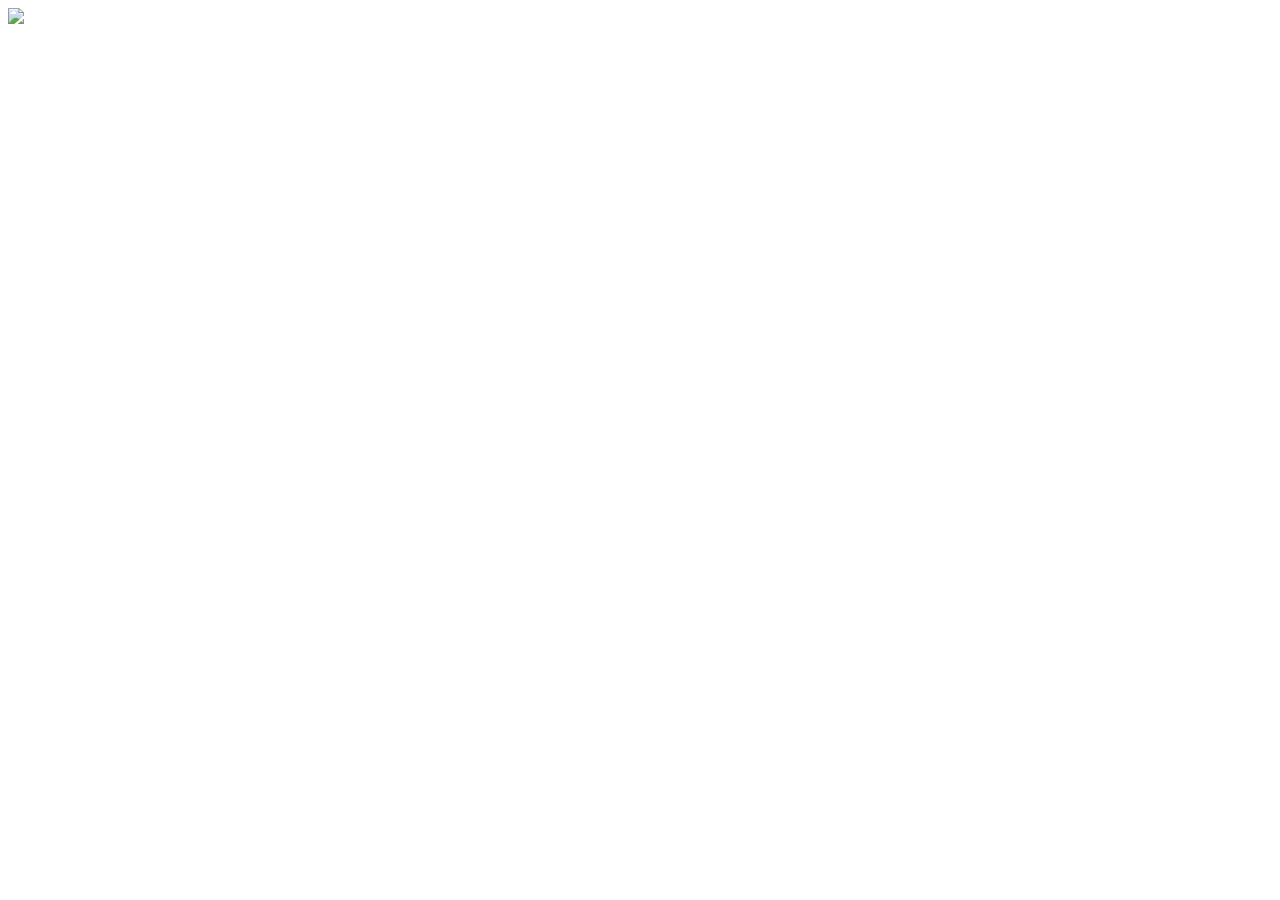
==== src/main/resources/templates/boardList.html @ 8fe09909 "위대한 여정" ====
<!DOCTYPE html>
<html lang="en">
<head>
    <meta charset="UTF-8">
    <title>게시글 목록</title>
</head>
<body>
<div class="container">
    <a href="/board/write"> <img src="http://www.tvdaily.co.kr/upimages/gisaimg/202409/1725611869_1725018.jpg"> </a>
</div>
</body>
</html>
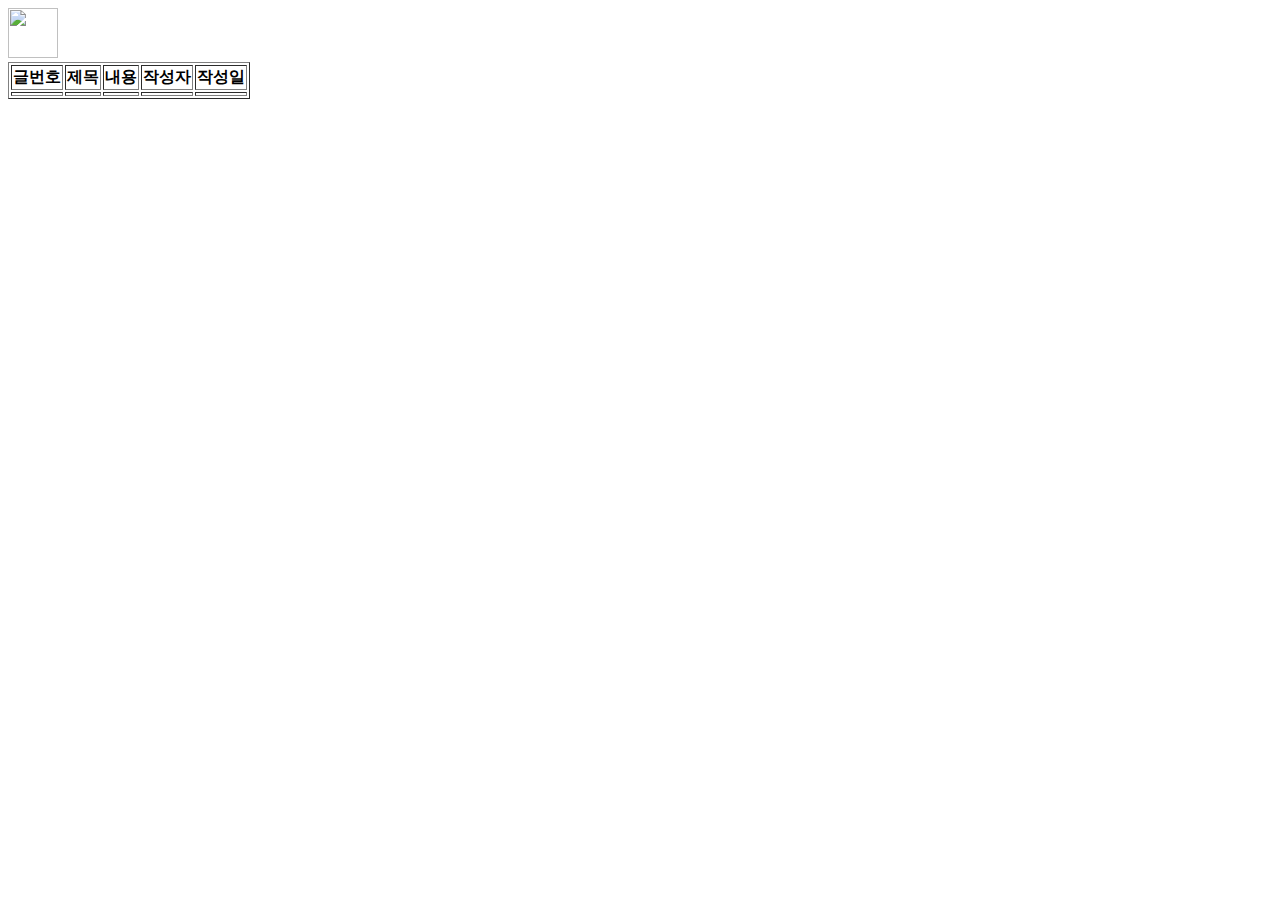
==== commit d083b03d: "데이터 저장하고 리스트 출력" ====
--- a/src/main/resources/templates/boardList.html
+++ b/src/main/resources/templates/boardList.html
@@ -1,12 +1,39 @@
 <!DOCTYPE html>
-<html lang="en">
+<html lang="en" xmlns:th="http://www.w3.org/1999/xhtml">
 <head>
     <meta charset="UTF-8">
     <title>게시글 목록</title>
 </head>
 <body>
 <div class="container">
-    <a href="/board/write"> <img src="http://www.tvdaily.co.kr/upimages/gisaimg/202409/1725611869_1725018.jpg"> </a>
+    <div>
+        <a href="/board/write"> <img style = "width:50px; height:50px;" src="http://www.tvdaily.co.kr/upimages/gisaimg/202409/1725611869_1725018.jpg"> </a>
+    </div>
+    <div>
+        <table border="1">
+            <thead>
+            <tr>
+                <th>글번호</th>
+                <th>제목</th>
+                <th>내용</th>
+                <th>작성자</th>
+                <th>작성일</th>
+            </tr>
+            </thead>
+            <tbody>
+            <tr th:each="board : ${boardList}">
+            <td th:text="${board.boardId}"></td>
+            <td th:text="${board.title}"></td>
+            <td th:text="${board.content}"></td>
+            <td th:text="${board.writer}"></td>
+            <td th:text="${board.dow}"></td>
+
+            </tr>
+            </tbody>
+        </table>
+
+    </div>
 </div>
+
 </body>
 </html>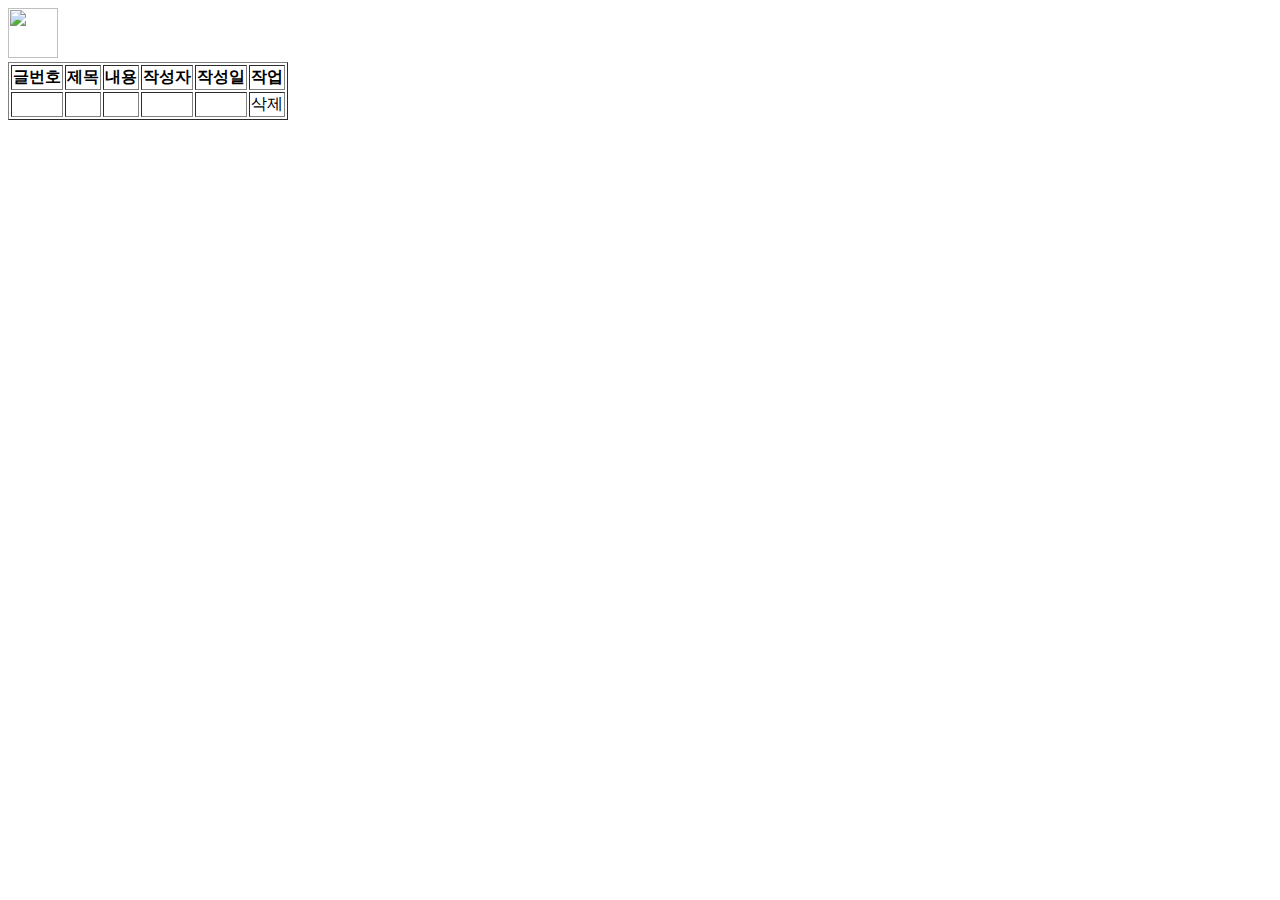
==== commit 160667ca: "목록 수정" ====
--- a/src/main/resources/templates/boardList.html
+++ b/src/main/resources/templates/boardList.html
@@ -18,6 +18,7 @@
                 <th>내용</th>
                 <th>작성자</th>
                 <th>작성일</th>
+                <th>작업</th>
             </tr>
             </thead>
             <tbody>
@@ -27,6 +28,7 @@
             <td th:text="${board.content}"></td>
             <td th:text="${board.writer}"></td>
             <td th:text="${board.dow}"></td>
+            <td><a href="https://www.flaticon.com/kr/free-icons/-"></a> 삭제</td>
 
             </tr>
             </tbody>
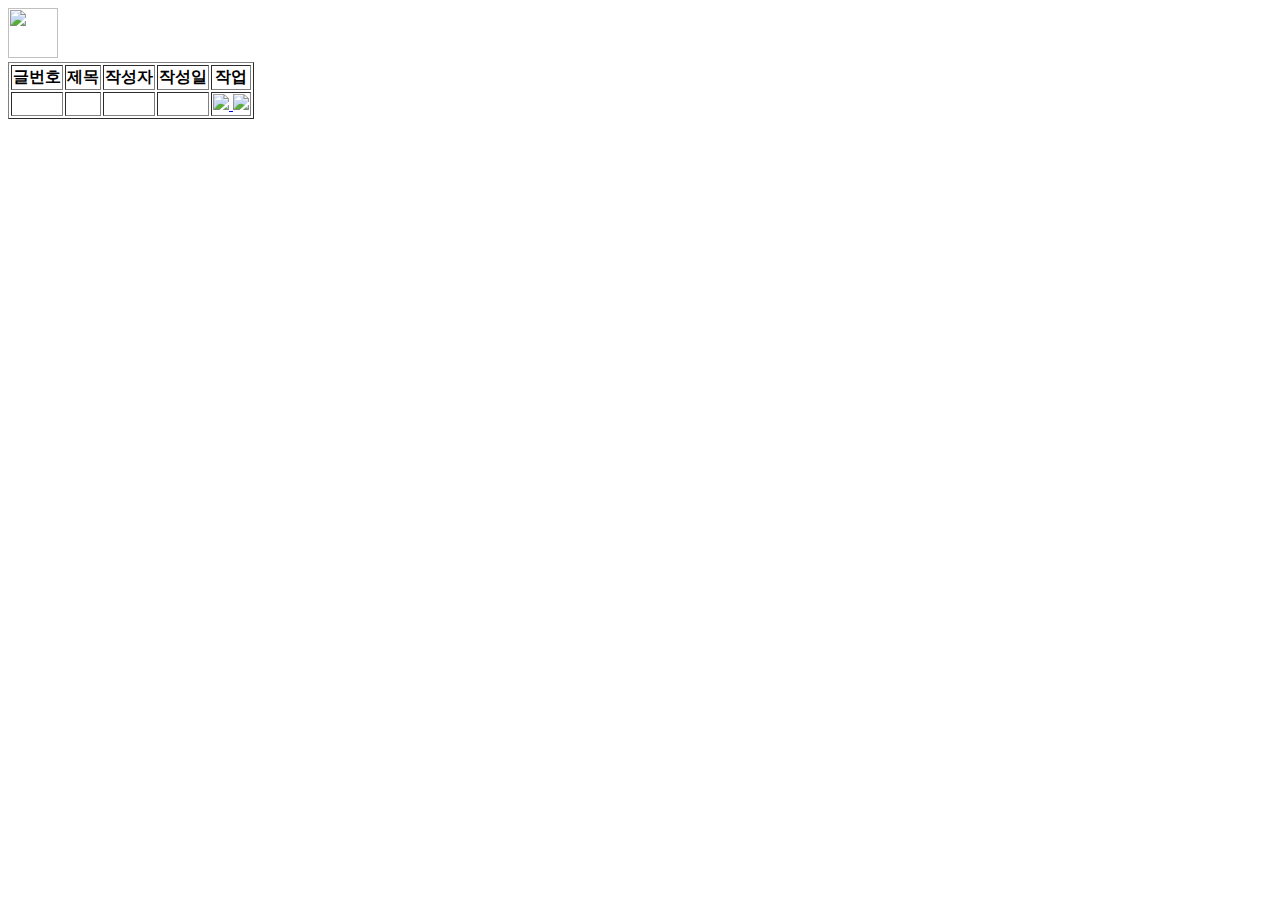
==== commit 7672e850: "수정, 상세" ====
--- a/src/main/resources/templates/boardList.html
+++ b/src/main/resources/templates/boardList.html
@@ -15,7 +15,6 @@
             <tr>
                 <th>글번호</th>
                 <th>제목</th>
-                <th>내용</th>
                 <th>작성자</th>
                 <th>작성일</th>
                 <th>작업</th>
@@ -24,11 +23,17 @@
             <tbody>
             <tr th:each="board : ${boardList}">
             <td th:text="${board.boardId}"></td>
-            <td th:text="${board.title}"></td>
-            <td th:text="${board.content}"></td>
+            <td th:text="${board.content}"> <a href ="/board/detail?boardId=#{boardId}"></a> </td>
             <td th:text="${board.writer}"></td>
-            <td th:text="${board.dow}"></td>
-            <td><a href="https://www.flaticon.com/kr/free-icons/-"></a> 삭제</td>
+            <td th:text="${#dates.format(board.dow, 'yyyy년 MM월 dd일 HH시 mm분 ss초')}"></td>
+            <td>
+                <a href ="/board/modify">
+                    <img style="width:25px; height:25ps;" src="/modify.png">
+                </a>
+                <a href ="/board/delete">
+                    <img style="width:25px; height:25ps;" src="/delete.png">
+                </a>
+            </td>
 
             </tr>
             </tbody>
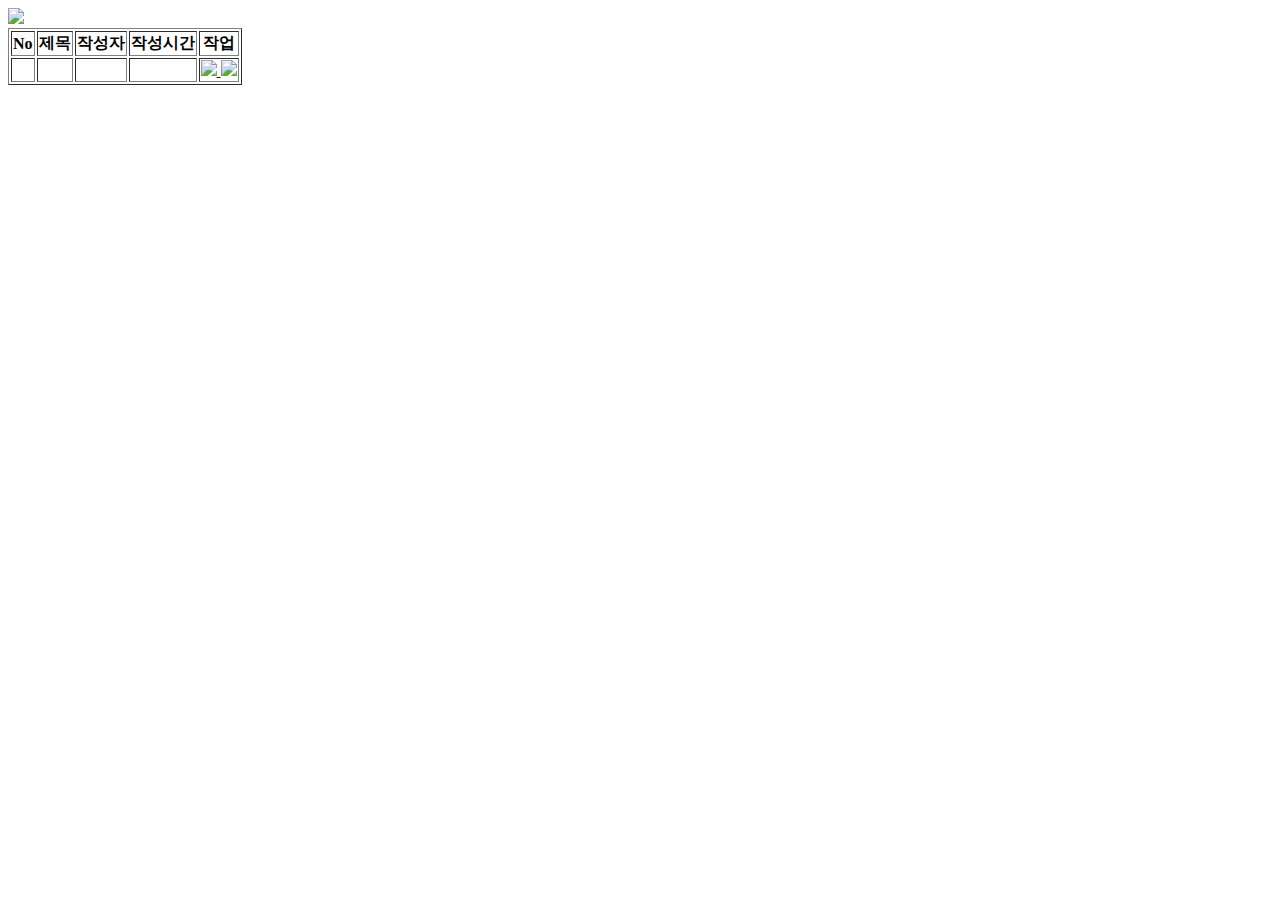
==== commit 07c4c23f: "게시물상세ㅗㅇ픈" ====
--- a/src/main/resources/templates/boardList.html
+++ b/src/main/resources/templates/boardList.html
@@ -3,29 +3,34 @@
 <head>
     <meta charset="UTF-8">
     <title>게시글 목록</title>
+    <link rel="stylesheet" href="/boardList.css">
 </head>
 <body>
 <div class="container">
     <div>
-        <a href="/board/write"> <img style = "width:50px; height:50px;" src="http://www.tvdaily.co.kr/upimages/gisaimg/202409/1725611869_1725018.jpg"> </a>
+        <a href="/board/write"> <img src="http://www.tvdaily.co.kr/upimages/gisaimg/202409/1725611869_1725018.jpg"> </a>
     </div>
     <div>
         <table border="1">
             <thead>
             <tr>
-                <th>글번호</th>
+                <th>No</th>
                 <th>제목</th>
                 <th>작성자</th>
-                <th>작성일</th>
+                <th>작성시간</th>
                 <th>작업</th>
             </tr>
             </thead>
             <tbody>
             <tr th:each="board : ${boardList}">
             <td th:text="${board.boardId}"></td>
-            <td th:text="${board.content}"> <a href ="/board/detail?boardId=#{boardId}"></a> </td>
+
+            <td>
+                <a th:href="@{/board/detail(boardId=${board.boardId})}" th:text="${board.content}"></a>
+            </td>
+
             <td th:text="${board.writer}"></td>
-            <td th:text="${#dates.format(board.dow, 'yyyy년 MM월 dd일 HH시 mm분 ss초')}"></td>
+            <td th:text="${#dates.format(board.dow, 'yyyy-MM-dd')}"></td>
             <td>
                 <a href ="/board/modify">
                     <img style="width:25px; height:25ps;" src="/modify.png">
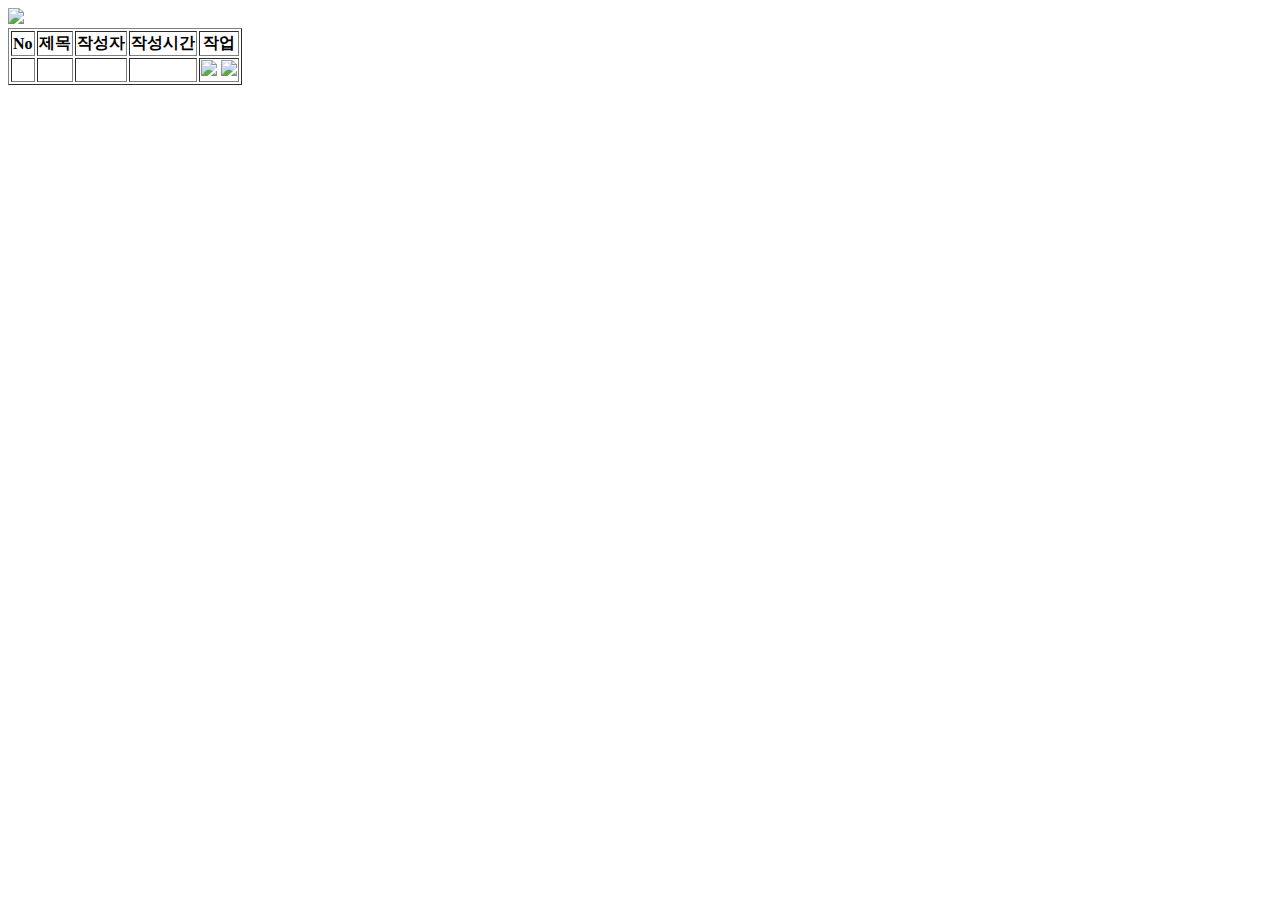
==== commit f4278f01: "구조잡기" ====
--- a/src/main/resources/templates/boardList.html
+++ b/src/main/resources/templates/boardList.html
@@ -32,7 +32,7 @@
             <td th:text="${board.writer}"></td>
             <td th:text="${#dates.format(board.dow, 'yyyy-MM-dd')}"></td>
             <td>
-                <a href ="/board/modify">
+                <a th:href ="@{/board/modify(boardId=${board.boardId})}">
                     <img style="width:25px; height:25ps;" src="/modify.png">
                 </a>
                 <a href ="/board/delete">
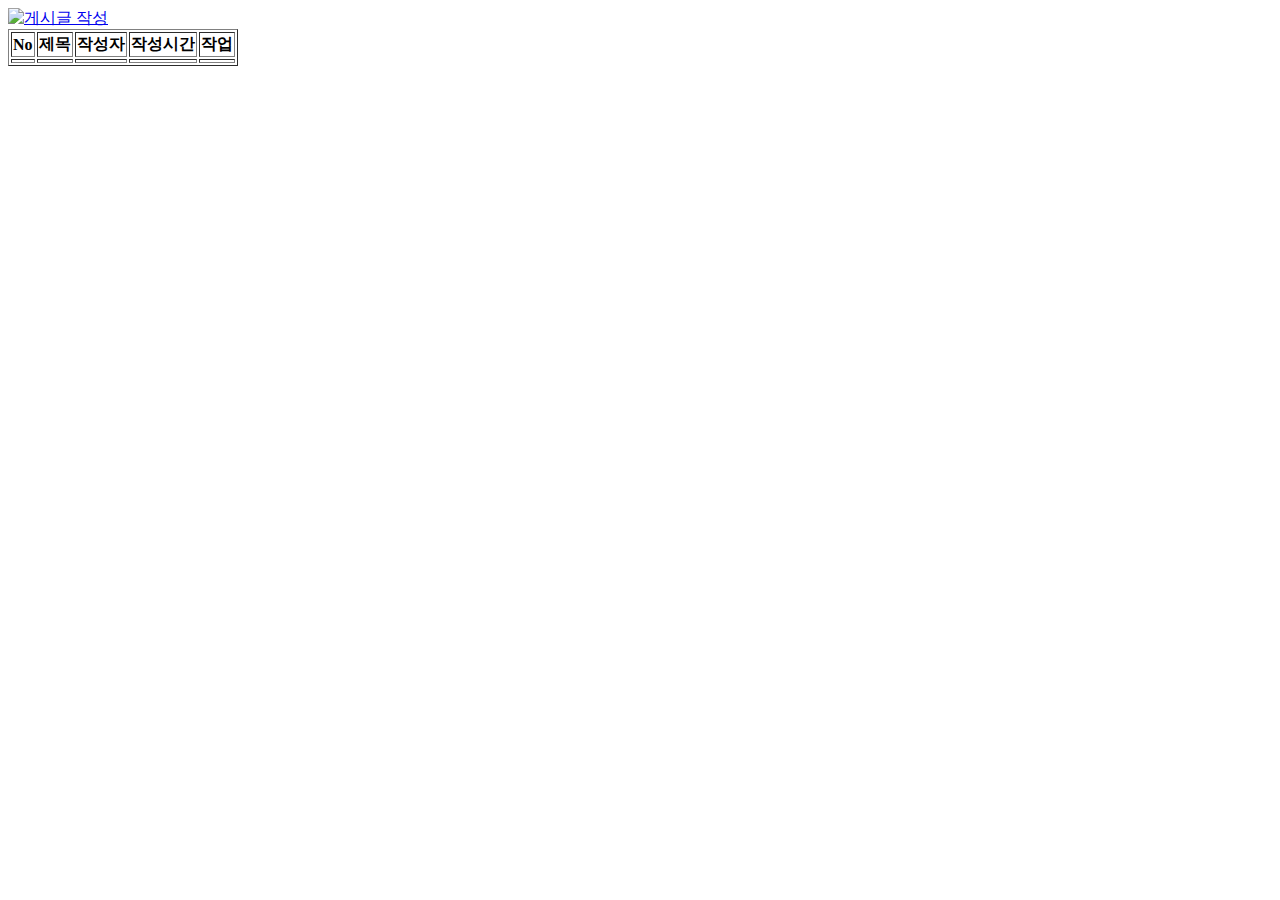
==== commit b0ed3e52: "이미지처리" ====
--- a/src/main/resources/templates/boardList.html
+++ b/src/main/resources/templates/boardList.html
@@ -8,7 +8,7 @@
 <body>
 <div class="container">
     <div>
-        <a href="/board/write"> <img src="http://www.tvdaily.co.kr/upimages/gisaimg/202409/1725611869_1725018.jpg"> </a>
+        <a href="/board/write"> <img src="http://www.tvdaily.co.kr/upimages/gisaimg/202409/1725611869_1725018.jpg" onerror="this.style.display='none"  alt="게시글 작성"> </a>
     </div>
     <div>
         <table border="1">
@@ -33,10 +33,10 @@
             <td th:text="${#dates.format(board.dow, 'yyyy-MM-dd')}"></td>
             <td>
                 <a th:href ="@{/board/modify(boardId=${board.boardId})}">
-                    <img style="width:25px; height:25ps;" src="/modify.png">
+                    <img style="width:25px; height:25ps;" src="/modify.png" onerror="this.style.display='none';">
                 </a>
                 <a href ="/board/delete">
-                    <img style="width:25px; height:25ps;" src="/delete.png">
+                    <img style="width:25px; height:25ps;" src="/delete.png" onerror="this.remove ? this.remove() : this.removeNode();"/> <!-- dom 자체삭제 -->
                 </a>
             </td>
 
